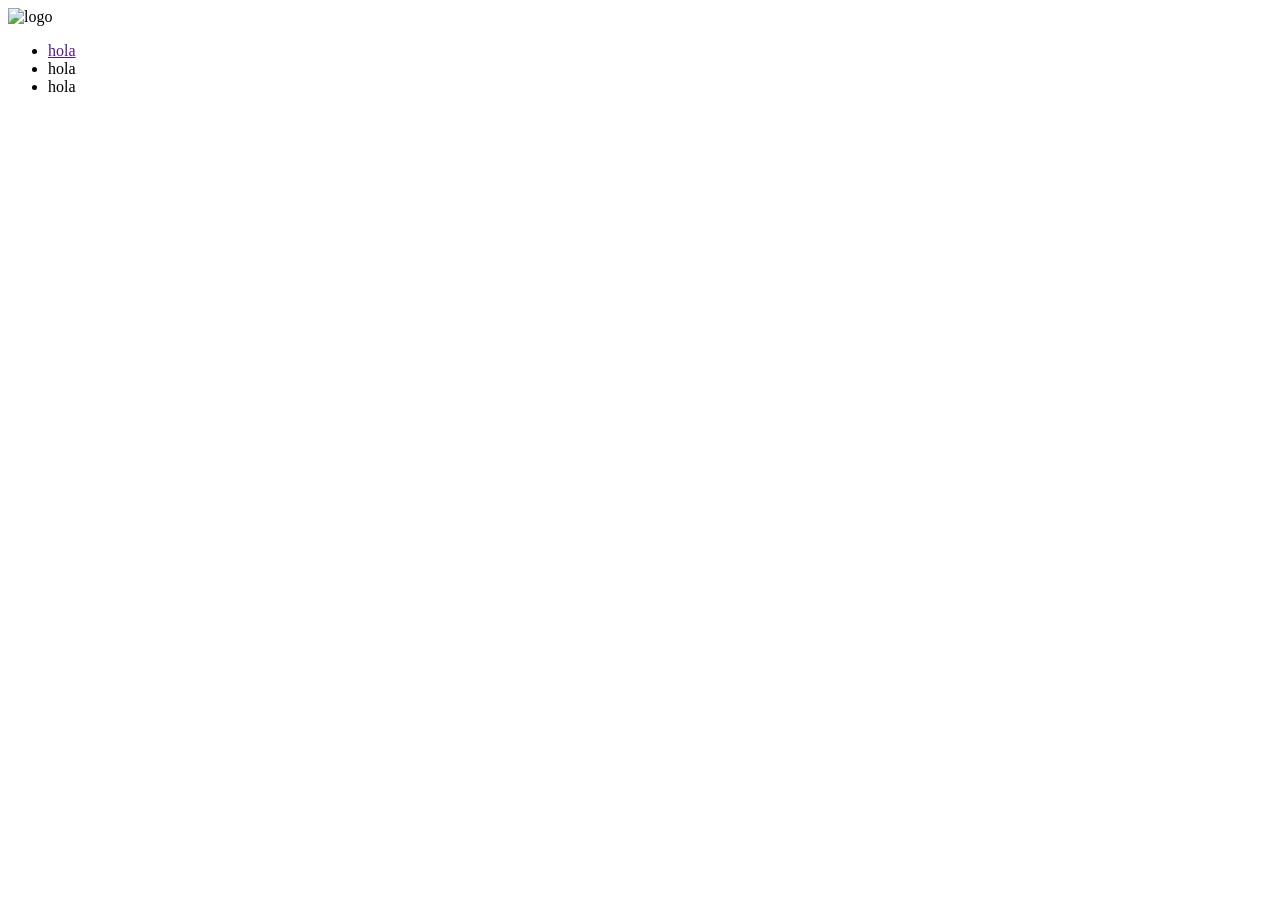
==== index.html @ 55389fd4 "asdklasñlkdñlkad" ====
<!DOCTYPE html>
<html lang="en">
<head>
    <meta charset="UTF-8">
    <meta name="viewport" content="width=device-width, initial-scale=1.0">
    <title>A</title>
</head>
<body>
    <header>
        <nav class="nav_var">
            <div class="img"> <img src="" alt="logo"></div>
            <div class="header_list">
                <ul>
                <li><a href="">hola</a></li>
                <li>hola</li>   
                <li>hola</li>
                </ul>
            </div>
            </nav>

    </header>

</body>
</html>
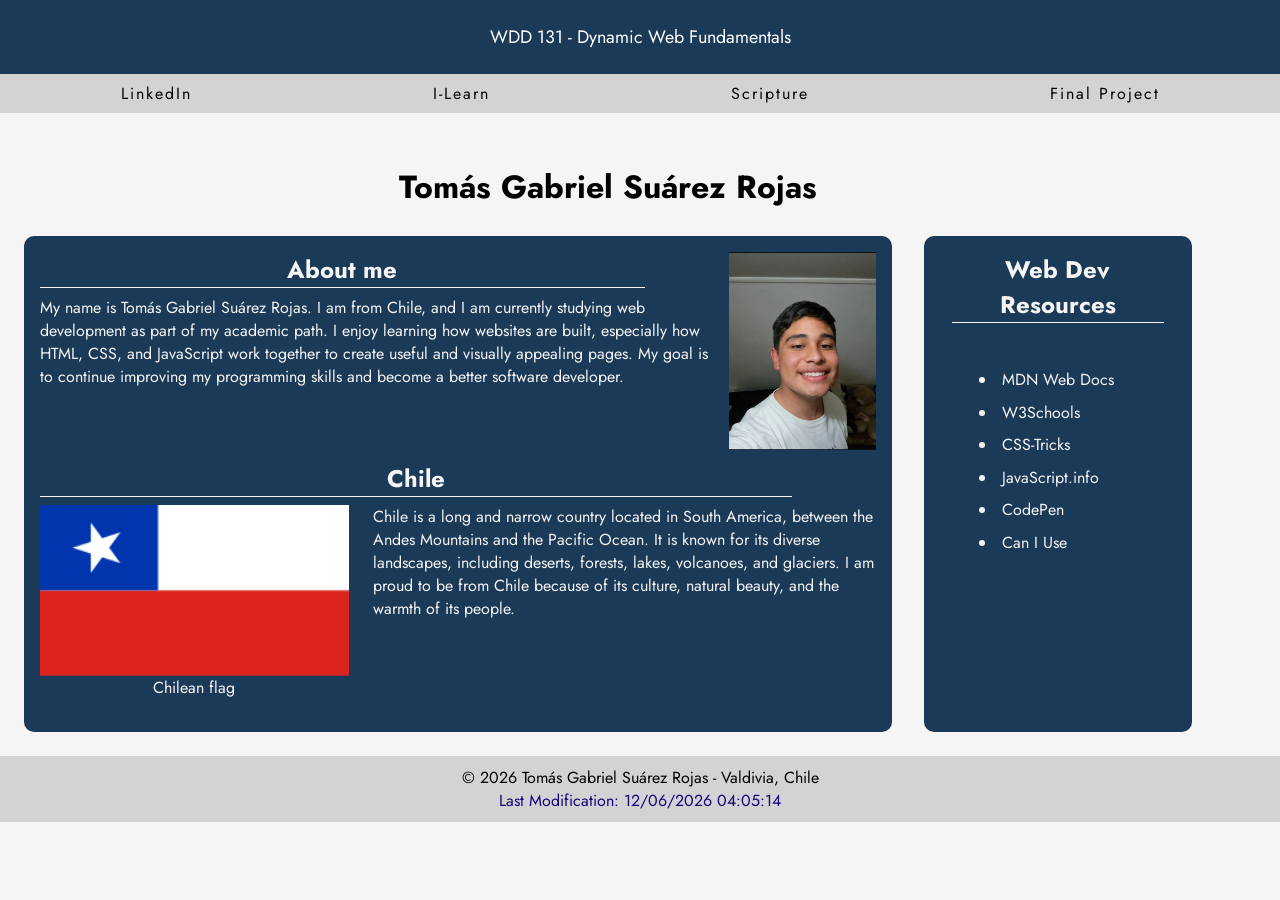
==== commit a28c5b5d: "listisimooooo" ====
--- a/index.html
+++ b/index.html
@@ -3,22 +3,70 @@
 <head>
     <meta charset="UTF-8">
     <meta name="viewport" content="width=device-width, initial-scale=1.0">
-    <title>A</title>
+    <meta name="description" content="Home page for WDD 131 – Dynamic Web Fundamentals by Tomás Suárez. This page presents personal information, course links, Chile content, and basic web development practice using HTML, CSS, and JavaScript.">
+    <meta name="author" content="Tomás Gabriel Suárez Rojas">
+    <link rel="stylesheet" href="styles/base.css">
+    <script src="scripts/getdates.js" defer></script>
+    <title>WDD 131 - Dynamic Web Fundamentals.</title>
 </head>
+
 <body>
     <header>
-        <nav class="nav_var">
-            <div class="img"> <img src="" alt="logo"></div>
-            <div class="header_list">
+        <span id="course-title">
+            <p>WDD 131 - Dynamic Web Fundamentals</p>
+        </span>
+        <nav>
+            <a href="https://cl.linkedin.com/" target="_blank">LinkedIn</a>
+            <a href="https://byupw.instructure.com/" target="_blank">I-Learn</a>
+            <a href="https://www.churchofjesuschrist.org/study/scriptures/bofm/mosiah/2?lang=spa&id=p41#p41"target="_blank">Scripture</a>
+            <a href="" target="_blank">Final Project</a>
+        </nav>
+        <main>
+            <h1>Tomás Gabriel Suárez Rojas</h1>
+            <section class="card">
+                <div class="pimage1">
+                <div class="my-bio">
+                <h2>About me</h2>
+                <p>
+                   My name is Tomás Gabriel Suárez Rojas. I am from Chile, and I am currently studying web development as part of my academic path. I enjoy learning how websites are built, especially how HTML, CSS, and JavaScript work together to create useful and visually appealing pages. My goal is to continue improving my programming skills and become a better software developer.
+                </p>
+                </div>
+                <img src="images/portrait.webp" alt="Oficial Portrait of Tomás Suárez">
+                </div>
+                <h2>Chile</h2>
+                <div class="lower-part">
+                    <div class="flag">
+                        <img src="images/Flag_of_Chile_(1818–1912).svg.webp" alt="Chilean FLag">
+                        <p>
+                            Chilean flag
+                        </p>
+                    </div>
+                    <p>Chile is a long and narrow country located in South America, between the Andes Mountains and the Pacific Ocean. It is known for its diverse landscapes, including deserts, forests, lakes, volcanoes, and glaciers. I am proud to be from Chile because of its culture, natural beauty, and the warmth of its people.</p>
+                </div>
+        </section>
+            <section class="card">
+                <div class="web-dev">
+                <h2>Web Dev Resources</h2>
                 <ul>
-                <li><a href="">hola</a></li>
-                <li>hola</li>   
-                <li>hola</li>
+                    <li><a href="https://developer.mozilla.org/" target="_blank">MDN Web Docs </a></li>
+                    <li><a href="https://www.w3schools.com/" target="_blank">W3Schools</a></li>
+                    <li><a href="https://css-tricks.com/" target="_blank">CSS-Tricks</a></li>
+                    <li><a href="https://javascript.info/" target="_blank">JavaScript.info</a></li>
+                    <li><a href="https://codepen.io/" target="_blank">CodePen</a></li>
+                    <li><a href="https://caniuse.com/" target="_blank">Can I Use</a></li>
                 </ul>
-            </div>
-            </nav>
+                </div>
+            </section>
+        </main>
+        <footer>
+            <p>
+                © <span id="currentyear"></span> Tomás Gabriel Suárez Rojas - Valdivia, Chile
+            </p>
+            <p id="lastModified">
+
+            </p>
+        </footer>
 
     </header>
-
 </body>
 </html>
--- a/styles/base.css
+++ b/styles/base.css
@@ -0,0 +1,130 @@
+@import url('https://fonts.googleapis.com/css2?family=Jost:ital,wght@0,100..900;1,100..900&display=swap');
+*{
+    margin: 0;
+    padding: 0;
+    box-sizing: border-box;
+    font-family: "Jost", sans-serif;
+}
+body{
+    background-color: #F5F5F5;
+}
+header{
+    width: 100%;
+}
+#course-title{
+    text-align: center;
+    display: block;
+}
+#course-title p {
+    padding: 1.5rem;
+    font-size: large;
+    background-color:  #1B3A57;
+    color: white;
+}
+nav{
+    display: flex;
+    flex-direction: row;
+    justify-content: space-around;
+    background-color: #D3D3D3;
+}
+nav a {
+    color: var(--text-color);
+    text-decoration: none;
+    padding: .5rem;
+    letter-spacing: 2px;
+    transition:0.3s ease;
+}
+nav a:hover{
+    transform: translateY(-3px) translateX(2px);
+    color: rgb(35, 32, 32);
+}
+main{
+    display: grid;
+    width: 95%;
+    justify-self: center;
+    grid-template-columns: 3fr 1fr;
+    grid-template-rows: 1fr 5fr;
+    padding: .5rem;
+    margin-top: 1rem ;
+}
+h1{
+    text-align: center;
+    grid-column: 1/-1;
+    align-self: center;
+    padding: 1rem; 
+}
+.card{
+    display: flex;
+    flex-direction: column;
+    background-color: #1B3A57;
+    color: #F5F5F5;
+    margin: 0 1rem ;
+    padding: 1rem;
+    border-radius: 10px;
+}
+.card h2{
+    border-bottom:1px solid ;
+    width: 90%;
+    text-align: center;
+    margin-bottom: .5rem;
+}
+.my-bio{
+    display: flex;
+    flex-direction: column;
+}
+.pimage1{
+    display: flex;
+    width: 100%;
+    height: 45%;
+    gap: 2%;
+}
+.pimage1 img{
+    width: 20%;
+    height: 95%;
+}
+.flag{
+    display: flex;
+    flex-direction: column;
+    width: 38%;
+    align-items: center;
+}
+.flag p{
+    text-align: center;
+    width: 100%;
+}
+.flag img{
+    width: 100%;
+}
+.lower-part{
+    display: flex;
+    gap: 1.5rem;
+}
+.lower-part p{
+    width: 62%;
+}
+
+.web-dev{
+    display: flex;
+    flex-direction: column;
+    align-items: center;
+    gap: 2rem;
+}
+.web-dev ul li{
+    padding:.3rem;
+}
+li a {
+    text-decoration: none;
+    color: #F5F5F5;
+}
+footer{
+    margin-top: 1rem;
+    display: flex;
+    flex-direction: column;
+    align-items: center;
+    width: 100%;
+    padding:10px;
+    background-color:#D3D3D3;
+}
+#lastModified{
+    color: rgb(25, 0, 123);
+}
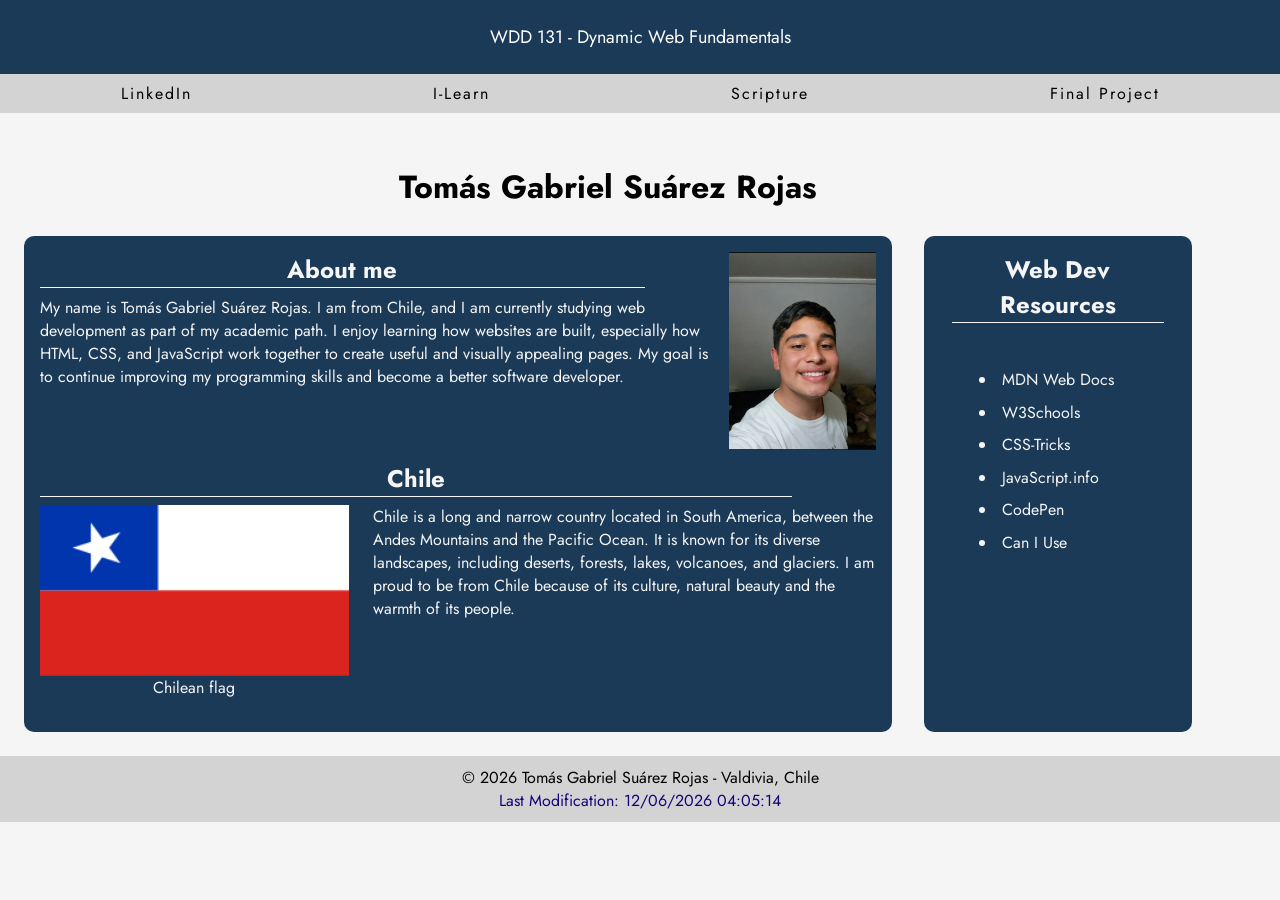
==== commit d1ccf325: "yaa" ====
--- a/index.html
+++ b/index.html
@@ -41,7 +41,7 @@
                             Chilean flag
                         </p>
                     </div>
-                    <p>Chile is a long and narrow country located in South America, between the Andes Mountains and the Pacific Ocean. It is known for its diverse landscapes, including deserts, forests, lakes, volcanoes, and glaciers. I am proud to be from Chile because of its culture, natural beauty, and the warmth of its people.</p>
+                    <p>Chile is a long and narrow country located in South America, between the Andes Mountains and the Pacific Ocean. It is known for its diverse landscapes, including deserts, forests, lakes, volcanoes, and glaciers. I am proud to be from Chile because of its culture, natural beauty and the warmth of its people.</p>
                 </div>
         </section>
             <section class="card">
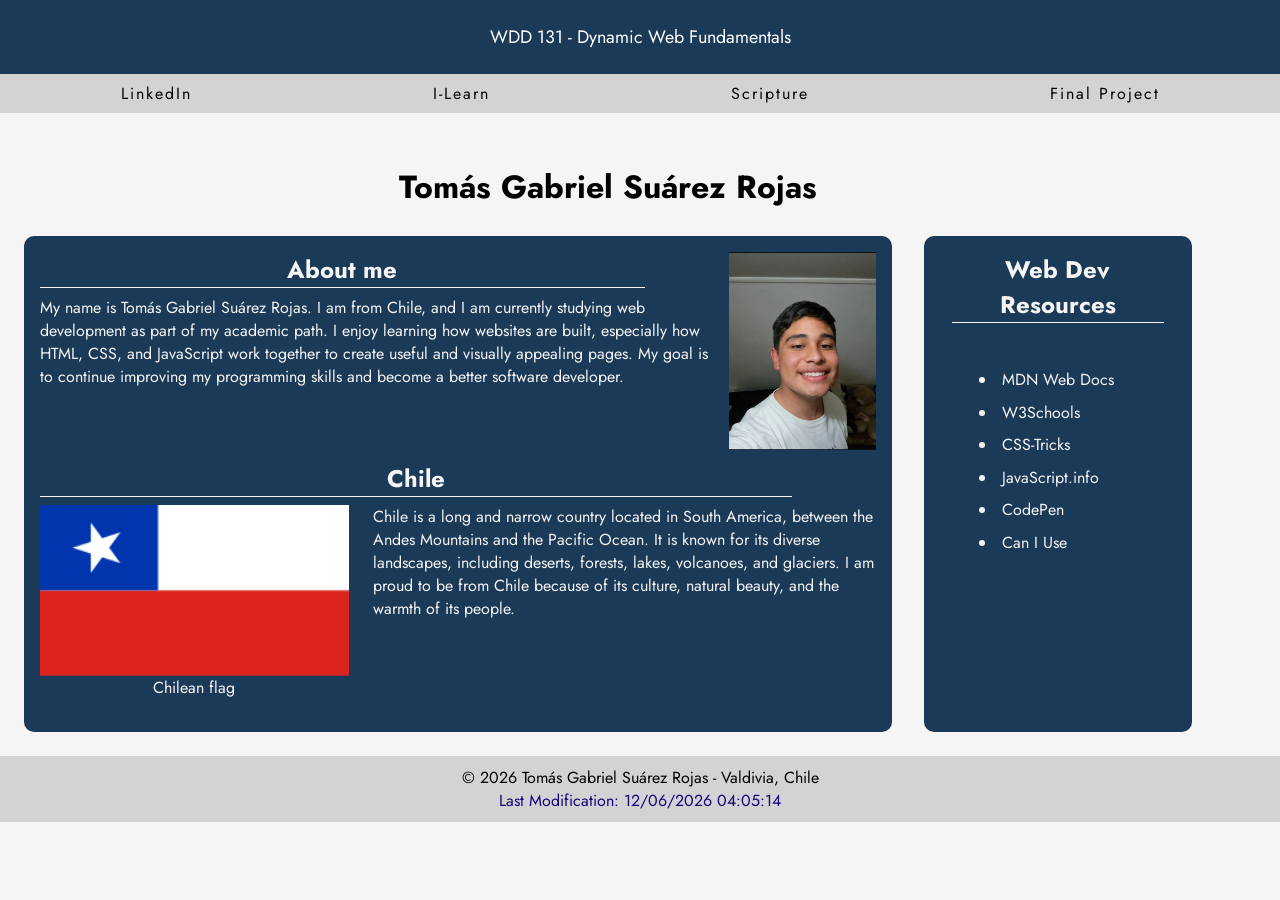
==== commit d892b4c6: "wsdfsdf" ====
--- a/index.html
+++ b/index.html
@@ -41,7 +41,7 @@
                             Chilean flag
                         </p>
                     </div>
-                    <p>Chile is a long and narrow country located in South America, between the Andes Mountains and the Pacific Ocean. It is known for its diverse landscapes, including deserts, forests, lakes, volcanoes, and glaciers. I am proud to be from Chile because of its culture, natural beauty and the warmth of its people.</p>
+                    <p>Chile is a long and narrow country located in South America, between the Andes Mountains and the Pacific Ocean. It is known for its diverse landscapes, including deserts, forests, lakes, volcanoes, and glaciers. I am proud to be from Chile because of its culture, natural beauty, and the warmth of its people.</p>
                 </div>
         </section>
             <section class="card">
